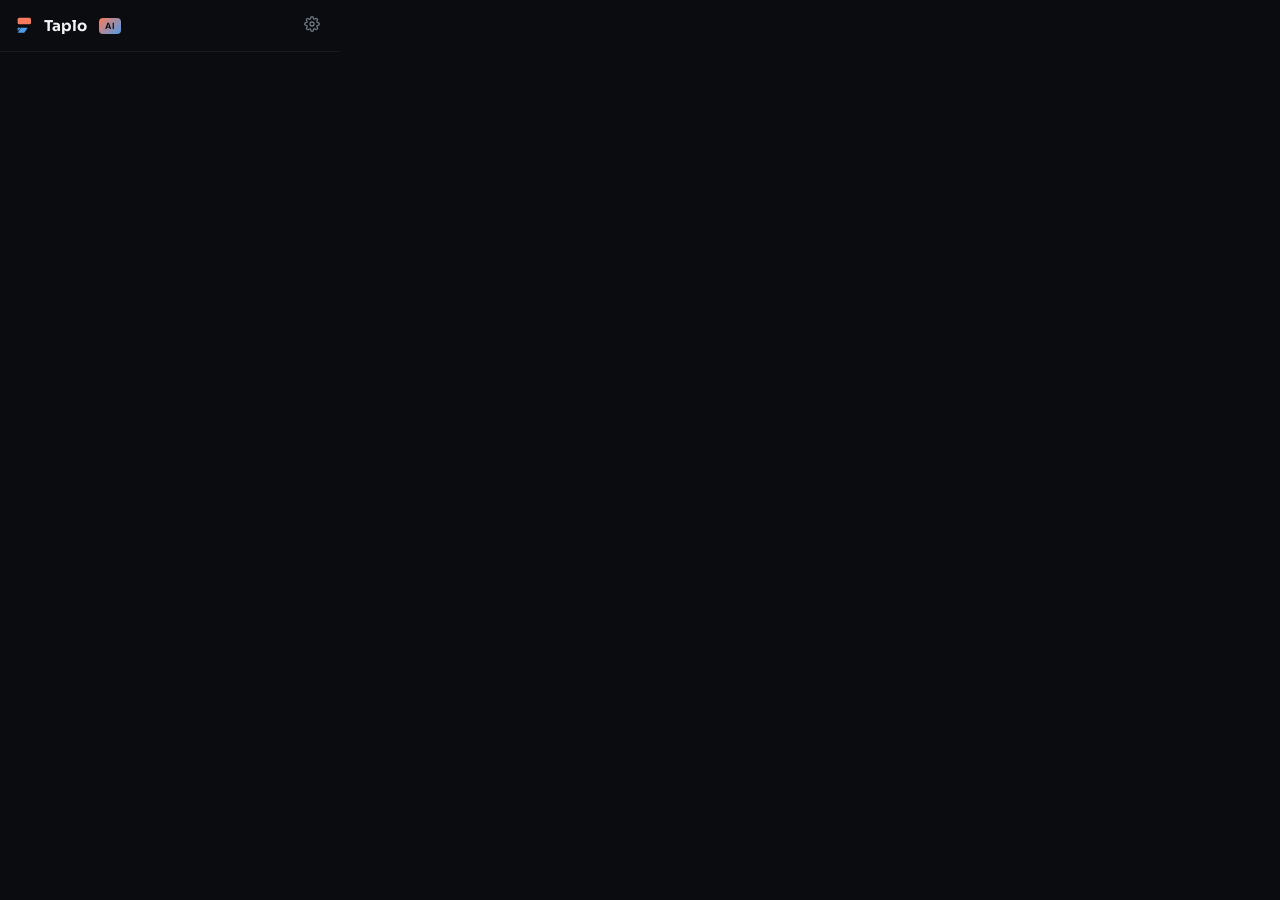
==== chrome-extension-ai/popup.html @ c61426f6 "auto-commit for ce7686e9-886a-4afb-813d-183f24d940e5" ====
<!DOCTYPE html>
<html lang="en">
<head>
  <meta charset="UTF-8" />
  <meta name="viewport" content="width=device-width, initial-scale=1.0" />
  <title>Taplo</title>
  <link href="https://fonts.googleapis.com/css2?family=Sora:wght@400;500;600;700&family=DM+Sans:wght@400;500;700&display=swap" rel="stylesheet" />
  <link rel="stylesheet" href="popup.css" />
</head>
<body>
  <div id="app">
    <!-- Header -->
    <div class="header">
      <div class="header-left">
        <svg width="20" height="20" viewBox="0 0 24 24" fill="none">
          <rect x="2" y="2" width="16" height="8" rx="2" fill="#F97B5C"/>
          <path d="M6 14L2 18V14H6Z" fill="#4E9BE8"/>
          <path d="M6 14H14L10 20H2L6 14Z" fill="#4E9BE8"/>
        </svg>
        <span class="header-title">Taplo</span>
        <span class="ai-badge">AI</span>
      </div>
      <button id="settingsBtn" class="icon-btn" title="Settings">
        <svg width="16" height="16" viewBox="0 0 24 24" fill="none" stroke="currentColor" stroke-width="2" stroke-linecap="round"><circle cx="12" cy="12" r="3"/><path d="M19.4 15a1.65 1.65 0 00.33 1.82l.06.06a2 2 0 01-2.83 2.83l-.06-.06a1.65 1.65 0 00-1.82-.33 1.65 1.65 0 00-1 1.51V21a2 2 0 01-4 0v-.09A1.65 1.65 0 009 19.4a1.65 1.65 0 00-1.82.33l-.06.06a2 2 0 01-2.83-2.83l.06-.06A1.65 1.65 0 004.68 15a1.65 1.65 0 00-1.51-1H3a2 2 0 010-4h.09A1.65 1.65 0 004.6 9a1.65 1.65 0 00-.33-1.82l-.06-.06a2 2 0 012.83-2.83l.06.06A1.65 1.65 0 009 4.68a1.65 1.65 0 001-1.51V3a2 2 0 014 0v.09a1.65 1.65 0 001 1.51 1.65 1.65 0 001.82-.33l.06-.06a2 2 0 012.83 2.83l-.06.06A1.65 1.65 0 0019.4 9a1.65 1.65 0 001.51 1H21a2 2 0 010 4h-.09a1.65 1.65 0 00-1.51 1z"/></svg>
      </button>
    </div>

    <!-- Settings Panel -->
    <div id="settingsPanel" class="panel hidden">
      <h3>Extension Settings</h3>
      <div class="field">
        <label>Taplo Backend URL</label>
        <input type="url" id="apiUrl" placeholder="https://your-domain.com" />
        <span class="hint">Your Taplo app URL (without /api)</span>
      </div>
      <div class="field">
        <label>Extension API Key</label>
        <input type="password" id="extKey" placeholder="taplo_ext_..." />
        <span class="hint">Found in Dashboard &rarr; Extension page</span>
      </div>
      <button id="saveSettings" class="btn btn-primary">Save Settings</button>
      <div id="settingsStatus" class="status hidden"></div>
    </div>

    <!-- Main Panel -->
    <div id="mainPanel" class="panel">
      <!-- Not configured -->
      <div id="notConfigured" class="empty-state hidden">
        <div class="empty-icon">
          <svg width="32" height="32" viewBox="0 0 24 24" fill="none" stroke="#6E7781" stroke-width="1.5" stroke-linecap="round"><path d="M10.29 3.86L1.82 18a2 2 0 001.71 3h16.94a2 2 0 001.71-3L13.71 3.86a2 2 0 00-3.42 0z"/><line x1="12" y1="9" x2="12" y2="13"/><line x1="12" y1="17" x2="12.01" y2="17"/></svg>
        </div>
        <p class="empty-title">Not configured</p>
        <p class="empty-desc">Click the gear icon to add your Taplo URL and extension key.</p>
      </div>

      <!-- Candidate Form -->
      <div id="candidateForm" class="hidden">
        <!-- Extracting state -->
        <div id="extractingState" class="extracting-state hidden">
          <div class="extracting-spinner"></div>
          <span>AI is reading the page...</span>
        </div>

        <div class="scraped-badge" id="scrapedBadge">
          <svg width="12" height="12" viewBox="0 0 24 24" fill="none" stroke="#4E9BE8" stroke-width="2" stroke-linecap="round"><polyline points="20 6 9 17 4 12"/></svg>
          <span id="badgeText">AI extracted</span>
        </div>

        <div class="field">
          <label>Name <span class="required">*</span></label>
          <input type="text" id="candName" placeholder="Candidate name" />
        </div>
        <div class="field">
          <label>Email <span class="required">*</span></label>
          <input type="email" id="candEmail" placeholder="candidate@email.com" />
        </div>
        <div class="field">
          <label>Role</label>
          <input type="text" id="candRole" placeholder="e.g. Senior Frontend Developer" />
        </div>
        <div class="row">
          <div class="field flex-1">
            <label>Group <span class="required">*</span></label>
            <select id="candGroup">
              <option value="pipeline">Pipeline</option>
              <option value="silver_medallist">Silver Medallist</option>
              <option value="not_ready_yet">Not Ready Yet</option>
              <option value="offer_declined">Offer Declined</option>
            </select>
          </div>
          <div class="field flex-1">
            <label>Phone</label>
            <input type="text" id="candPhone" placeholder="+44..." />
          </div>
        </div>
        <div class="field">
          <label>Notes</label>
          <textarea id="candNotes" placeholder="Any notes about this candidate..." rows="2"></textarea>
        </div>
        <div class="field">
          <label>Follow-up</label>
          <div class="followup-toggle">
            <button type="button" id="fuModeDate" class="fu-btn fu-active">Specific date</button>
            <button type="button" id="fuModeInterval" class="fu-btn">Interval</button>
          </div>
          <div id="fuDateField">
            <input type="date" id="candFollowupDate" />
          </div>
          <div id="fuIntervalField" class="hidden">
            <select id="candFollowupInterval">
              <option value="">Auto (based on group)</option>
              <option value="3">In 3 days</option>
              <option value="7">In 1 week</option>
              <option value="14">In 2 weeks</option>
              <option value="21">In 3 weeks</option>
              <option value="30">In 1 month</option>
              <option value="60">In 2 months</option>
              <option value="90">In 3 months</option>
            </select>
          </div>
        </div>
        <div class="toggle-row">
          <span>GDPR Consent</span>
          <label class="toggle">
            <input type="checkbox" id="candGdpr" checked />
            <span class="toggle-slider"></span>
          </label>
        </div>

        <button id="pushBtn" class="btn btn-primary btn-push">
          <svg width="14" height="14" viewBox="0 0 24 24" fill="currentColor"><path d="M2.01 21L23 12 2.01 3 2 10l15 2-15 2z"/></svg>
          Push to Taplo
        </button>

        <div id="pushStatus" class="status hidden"></div>
      </div>
    </div>
  </div>

  <script src="popup.js"></script>
</body>
</html>
---- chrome-extension-ai/popup.css ----
* {
  margin: 0;
  padding: 0;
  box-sizing: border-box;
}

body {
  width: 340px;
  min-height: 200px;
  background: #0A0C10;
  color: #F1F3F5;
  font-family: 'DM Sans', -apple-system, sans-serif;
  font-size: 13px;
  overflow-x: hidden;
}

h3 {
  font-family: 'Sora', sans-serif;
  font-size: 14px;
  font-weight: 600;
  margin-bottom: 12px;
}

/* Header */
.header {
  display: flex;
  align-items: center;
  justify-content: space-between;
  padding: 12px 16px;
  border-bottom: 1px solid rgba(255, 255, 255, 0.06);
  background: rgba(10, 12, 16, 0.95);
}
.header-left {
  display: flex;
  align-items: center;
  gap: 8px;
}
.header-title {
  font-family: 'Sora', sans-serif;
  font-weight: 700;
  font-size: 15px;
  color: #F1F3F5;
}
.icon-btn {
  background: none;
  border: none;
  color: #6E7781;
  cursor: pointer;
  padding: 4px;
  border-radius: 6px;
  transition: all 0.15s;
}
.icon-btn:hover {
  background: rgba(255, 255, 255, 0.05);
  color: #A0AAB2;
}

/* Panels */
.panel {
  padding: 16px;
}
.hidden {
  display: none !important;
}

/* Fields */
.field {
  margin-bottom: 10px;
}
.field label {
  display: block;
  font-size: 11px;
  color: #A0AAB2;
  margin-bottom: 4px;
  font-weight: 500;
}
.required {
  color: #F97B5C;
}
.field input,
.field textarea,
.field select {
  width: 100%;
  background: #12151C;
  border: 1px solid #2A2E39;
  border-radius: 8px;
  padding: 8px 10px;
  color: #F1F3F5;
  font-size: 12px;
  font-family: 'DM Sans', sans-serif;
  outline: none;
  transition: border-color 0.2s;
  -webkit-appearance: none;
  appearance: none;
}
.field select {
  background-image: url("data:image/svg+xml,%3Csvg width='10' height='6' viewBox='0 0 10 6' fill='none' xmlns='http://www.w3.org/2000/svg'%3E%3Cpath d='M1 1L5 5L9 1' stroke='%236E7781' stroke-width='1.5' stroke-linecap='round' stroke-linejoin='round'/%3E%3C/svg%3E");
  background-repeat: no-repeat;
  background-position: right 10px center;
  padding-right: 28px;
  cursor: pointer;
}
.field select option {
  background: #12151C;
  color: #F1F3F5;
}
.field input:focus,
.field textarea:focus,
.field select:focus {
  border-color: #4E9BE8;
}
.field input::placeholder,
.field textarea::placeholder {
  color: #6E7781;
}
.field textarea {
  resize: vertical;
  min-height: 48px;
}
.hint {
  font-size: 10px;
  color: #6E7781;
  margin-top: 3px;
  display: block;
}

.row {
  display: flex;
  gap: 8px;
}
.flex-1 {
  flex: 1;
}

/* Toggle */
.toggle-row {
  display: flex;
  align-items: center;
  justify-content: space-between;
  padding: 8px 0;
  margin-bottom: 12px;
  font-size: 12px;
  color: #A0AAB2;
}
.toggle {
  position: relative;
  display: inline-block;
  width: 36px;
  height: 20px;
}
.toggle input {
  opacity: 0;
  width: 0;
  height: 0;
}
.toggle-slider {
  position: absolute;
  cursor: pointer;
  top: 0; left: 0; right: 0; bottom: 0;
  background-color: #2A2E39;
  border-radius: 20px;
  transition: 0.2s;
}
.toggle-slider::before {
  content: "";
  position: absolute;
  height: 16px;
  width: 16px;
  left: 2px;
  bottom: 2px;
  background-color: #6E7781;
  border-radius: 50%;
  transition: 0.2s;
}
.toggle input:checked + .toggle-slider {
  background-color: #F97B5C;
}
.toggle input:checked + .toggle-slider::before {
  transform: translateX(16px);
  background-color: #0A0C10;
}

/* Buttons */
.btn {
  display: flex;
  align-items: center;
  justify-content: center;
  gap: 6px;
  width: 100%;
  padding: 10px;
  border: none;
  border-radius: 20px;
  font-size: 13px;
  font-weight: 600;
  font-family: 'DM Sans', sans-serif;
  cursor: pointer;
  transition: all 0.15s;
}
.btn-primary {
  background: #F97B5C;
  color: #0A0C10;
}
.btn-primary:hover {
  background: #E86A4B;
}
.btn-primary:disabled {
  opacity: 0.5;
  cursor: not-allowed;
}
.btn-push {
  margin-top: 4px;
}

/* Status */
.status {
  margin-top: 10px;
  padding: 8px 12px;
  border-radius: 8px;
  font-size: 11px;
  text-align: center;
}
.status.success {
  background: rgba(40, 200, 64, 0.1);
  border: 1px solid rgba(40, 200, 64, 0.2);
  color: #28C840;
}
.status.error {
  background: rgba(255, 95, 87, 0.1);
  border: 1px solid rgba(255, 95, 87, 0.2);
  color: #FF5F57;
}
.status.info {
  background: rgba(78, 155, 232, 0.1);
  border: 1px solid rgba(78, 155, 232, 0.2);
  color: #4E9BE8;
}

/* Empty state */
.empty-state {
  display: flex;
  flex-direction: column;
  align-items: center;
  text-align: center;
  padding: 24px 16px;
}
.empty-icon {
  margin-bottom: 12px;
  opacity: 0.5;
}
.empty-title {
  font-family: 'Sora', sans-serif;
  font-weight: 600;
  font-size: 14px;
  color: #A0AAB2;
  margin-bottom: 4px;
}
.empty-desc {
  font-size: 11px;
  color: #6E7781;
  line-height: 1.5;
}

/* Scraped badge */
.scraped-badge {
  display: inline-flex;
  align-items: center;
  gap: 6px;
  background: rgba(78, 155, 232, 0.08);
  border: 1px solid rgba(78, 155, 232, 0.15);
  border-radius: 20px;
  padding: 4px 10px;
  font-size: 10px;
  color: #4E9BE8;
  margin-bottom: 12px;
}

/* Loading spinner */
@keyframes spin {
  to { transform: rotate(360deg); }
}
.spinner {
  display: inline-block;
  width: 14px;
  height: 14px;
  border: 2px solid #0A0C10;
  border-top-color: transparent;
  border-radius: 50%;
  animation: spin 0.6s linear infinite;
}

/* AI badge */
.ai-badge {
  background: linear-gradient(135deg, #F97B5C, #4E9BE8);
  color: #0A0C10;
  font-size: 9px;
  font-weight: 700;
  padding: 2px 6px;
  border-radius: 4px;
  margin-left: 4px;
  letter-spacing: 0.5px;
}

/* Extracting state */
.extracting-state {
  display: flex;
  align-items: center;
  justify-content: center;
  gap: 10px;
  padding: 20px;
  color: #4E9BE8;
  font-size: 12px;
  font-weight: 500;
}
.extracting-spinner {
  width: 18px;
  height: 18px;
  border: 2px solid #2A2E39;
  border-top-color: #4E9BE8;
  border-radius: 50%;
  animation: spin 0.8s linear infinite;
}

/* Follow-up toggle */
.followup-toggle {
  display: flex;
  gap: 0;
  margin-bottom: 8px;
  background: #12151C;
  border: 1px solid #2A2E39;
  border-radius: 8px;
  padding: 2px;
}
.fu-btn {
  flex: 1;
  background: none;
  border: none;
  color: #6E7781;
  font-size: 11px;
  font-family: 'DM Sans', sans-serif;
  font-weight: 500;
  padding: 6px 8px;
  border-radius: 6px;
  cursor: pointer;
  transition: all 0.15s;
}
.fu-btn:hover {
  color: #A0AAB2;
}
.fu-btn.fu-active {
  background: #F97B5C;
  color: #0A0C10;
}
.field input[type="date"] {
  color-scheme: dark;
}
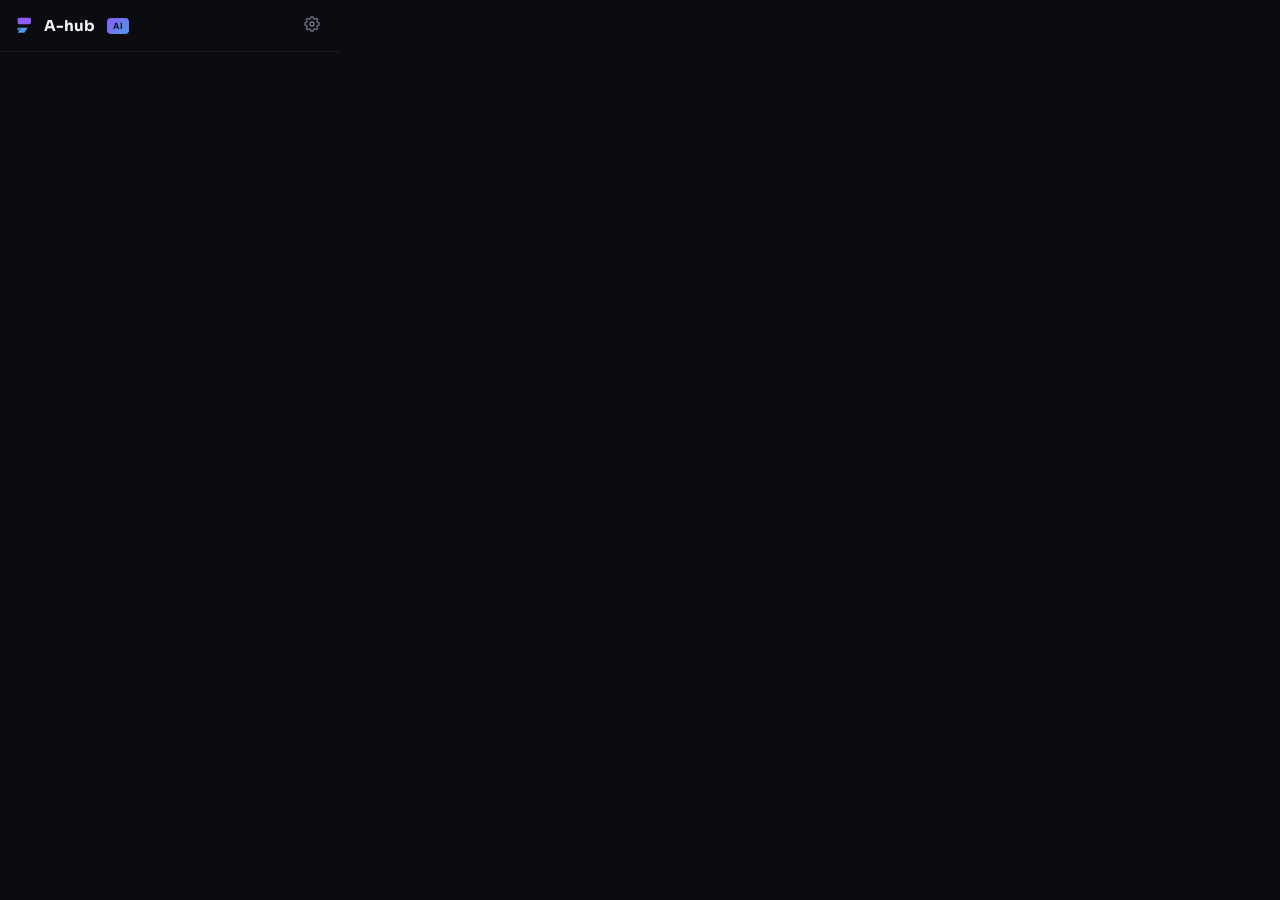
==== commit e53a0ee8: "auto-commit for a94f1a03-b280-4b71-aa2d-f5af55bbe851" ====
--- a/chrome-extension-ai/popup.html
+++ b/chrome-extension-ai/popup.html
@@ -3,7 +3,7 @@
 <head>
   <meta charset="UTF-8" />
   <meta name="viewport" content="width=device-width, initial-scale=1.0" />
-  <title>Taplo</title>
+  <title>A-hub</title>
   <link href="https://fonts.googleapis.com/css2?family=Sora:wght@400;500;600;700&family=DM+Sans:wght@400;500;700&display=swap" rel="stylesheet" />
   <link rel="stylesheet" href="popup.css" />
 </head>
@@ -13,11 +13,11 @@
     <div class="header">
       <div class="header-left">
         <svg width="20" height="20" viewBox="0 0 24 24" fill="none">
-          <rect x="2" y="2" width="16" height="8" rx="2" fill="#F97B5C"/>
+          <rect x="2" y="2" width="16" height="8" rx="2" fill="#8B5CF6"/>
           <path d="M6 14L2 18V14H6Z" fill="#4E9BE8"/>
           <path d="M6 14H14L10 20H2L6 14Z" fill="#4E9BE8"/>
         </svg>
-        <span class="header-title">Taplo</span>
+        <span class="header-title">A-hub</span>
         <span class="ai-badge">AI</span>
       </div>
       <button id="settingsBtn" class="icon-btn" title="Settings">
@@ -29,9 +29,9 @@
     <div id="settingsPanel" class="panel hidden">
       <h3>Extension Settings</h3>
       <div class="field">
-        <label>Taplo Backend URL</label>
+        <label>A-hub Backend URL</label>
         <input type="url" id="apiUrl" placeholder="https://your-domain.com" />
-        <span class="hint">Your Taplo app URL (without /api)</span>
+        <span class="hint">Your A-hub app URL (without /api)</span>
       </div>
       <div class="field">
         <label>Extension API Key</label>
@@ -50,7 +50,7 @@
           <svg width="32" height="32" viewBox="0 0 24 24" fill="none" stroke="#6E7781" stroke-width="1.5" stroke-linecap="round"><path d="M10.29 3.86L1.82 18a2 2 0 001.71 3h16.94a2 2 0 001.71-3L13.71 3.86a2 2 0 00-3.42 0z"/><line x1="12" y1="9" x2="12" y2="13"/><line x1="12" y1="17" x2="12.01" y2="17"/></svg>
         </div>
         <p class="empty-title">Not configured</p>
-        <p class="empty-desc">Click the gear icon to add your Taplo URL and extension key.</p>
+        <p class="empty-desc">Click the gear icon to add your A-hub URL and extension key.</p>
       </div>
 
       <!-- Candidate Form -->
@@ -75,8 +75,23 @@
           <input type="email" id="candEmail" placeholder="candidate@email.com" />
         </div>
         <div class="field">
-          <label>Role</label>
-          <input type="text" id="candRole" placeholder="e.g. Senior Frontend Developer" />
+          <label>Role Category <span class="required">*</span></label>
+          <select id="candRole">
+            <option value="">Select a role category</option>
+            <option value="Backend Developer">Backend Developer</option>
+            <option value="Frontend Developer">Frontend Developer</option>
+            <option value="Fullstack Developer">Fullstack Developer</option>
+            <option value="Architect">Architect</option>
+            <option value="Infrastructure">Infrastructure</option>
+            <option value="DevOps">DevOps</option>
+            <option value="Data">Data</option>
+            <option value="Automation">Automation</option>
+            <option value="Manufacturing">Manufacturing</option>
+            <option value="Sales">Sales</option>
+            <option value="Manager">Manager</option>
+            <option value="Project Leader/Manager">Project Leader/Manager</option>
+            <option value="Economic">Economic</option>
+          </select>
         </div>
         <div class="row">
           <div class="field flex-1">
@@ -129,7 +144,7 @@
 
         <button id="pushBtn" class="btn btn-primary btn-push">
           <svg width="14" height="14" viewBox="0 0 24 24" fill="currentColor"><path d="M2.01 21L23 12 2.01 3 2 10l15 2-15 2z"/></svg>
-          Push to Taplo
+          Push to A-hub
         </button>
 
         <div id="pushStatus" class="status hidden"></div>
--- a/chrome-extension-ai/popup.css
+++ b/chrome-extension-ai/popup.css
@@ -75,7 +75,7 @@
   font-weight: 500;
 }
 .required {
-  color: #F97B5C;
+  color: #8B5CF6;
 }
 .field input,
 .field textarea,
@@ -173,7 +173,7 @@
   transition: 0.2s;
 }
 .toggle input:checked + .toggle-slider {
-  background-color: #F97B5C;
+  background-color: #8B5CF6;
 }
 .toggle input:checked + .toggle-slider::before {
   transform: translateX(16px);
@@ -197,7 +197,7 @@
   transition: all 0.15s;
 }
 .btn-primary {
-  background: #F97B5C;
+  background: #8B5CF6;
   color: #0A0C10;
 }
 .btn-primary:hover {
@@ -290,7 +290,7 @@
 
 /* AI badge */
 .ai-badge {
-  background: linear-gradient(135deg, #F97B5C, #4E9BE8);
+  background: linear-gradient(135deg, #8B5CF6, #4E9BE8);
   color: #0A0C10;
   font-size: 9px;
   font-weight: 700;
@@ -347,7 +347,7 @@
   color: #A0AAB2;
 }
 .fu-btn.fu-active {
-  background: #F97B5C;
+  background: #8B5CF6;
   color: #0A0C10;
 }
 .field input[type="date"] {
